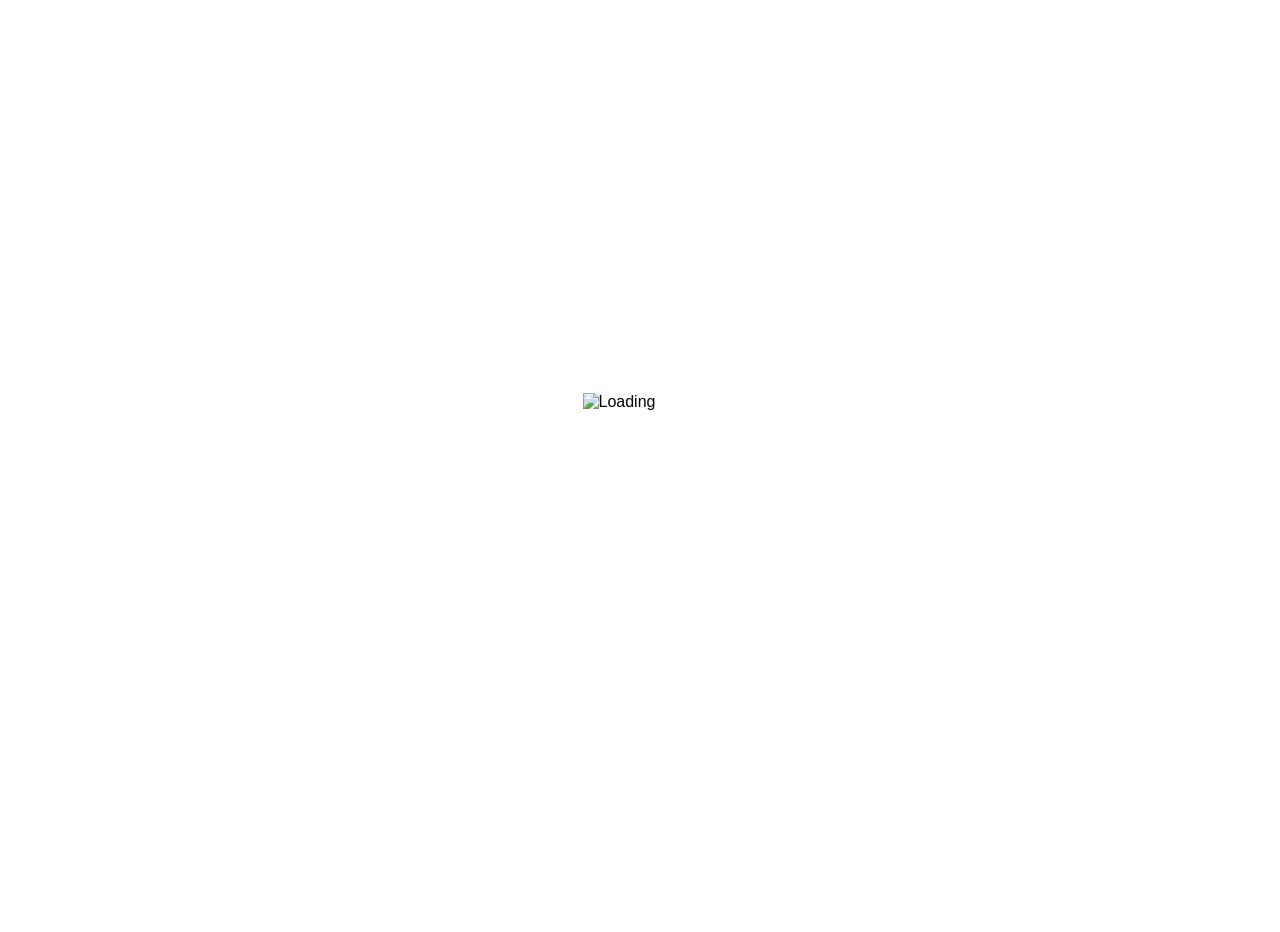
==== index.html @ 1525aed3 "Add files via upload" ====
<!DOCTYPE html>
<html lang="en">
<head>
    <meta charset="UTF-8">
    <meta name="viewport" content="width=device-width, initial-scale=1.0">
    <title>PC13</title>
    <style>
        @font-face {
            font-family: 'OCR-A BT';
            font-style: normal;
            font-weight: normal;
            src: local('OCR-A BT'), url('OCR-a___.woff') format('woff');
        }

        * {
            margin: 0;
            padding: 0;
            box-sizing: border-box;
        }

        body {
            font-family: Arial, Helvetica, sans-serif;
            background-color: #fff;
            padding-top: 32px; /* Increased by 60% from 20px */
            /* Remove overflow: hidden to allow scrolling */
        }

        .container {
            min-height: 100vh;
            position: relative;
            display: flex;
            align-items: center;
            justify-content: center;
        }

        .loading-screen {
            position: fixed;
            top: 0;
            left: 0;
            width: 100%;
            height: 100%;
            background-color: white;
            display: flex;
            align-items: center;
            justify-content: center;
            z-index: 50;
            transition: opacity 0.5s ease;
        }

        .loading-screen.hidden {
            opacity: 0;
            pointer-events: none;
        }

        .loading-gif {
            width: 115px;
            height: 115px;
        }

        /* Mobile specific loading gif sizing */
        @media (max-width: 768px) {
            .loading-gif {
                width: 130px;
                height: 130px;
            }
        }

        @media (max-width: 480px) {
            .loading-gif {
                width: 140px;
                height: 140px;
            }
        }

        /* Large screens */
        @media (min-width: 1440px) {
            .loading-gif {
                width: 150px;
                height: 150px;
            }
        }

        .main-content {
            display: flex;
            flex-direction: column;
            align-items: center;
            justify-content: center;
            opacity: 0;
            transition: opacity 1s ease, transform 1s ease;
            width: 100%;
            height: 100vh;
        }

        .main-content.visible {
            opacity: 1;
        }

        .main-content.slide-up {
            transform: translateY(-100%);
        }

        .main-image {
            max-width: 100%;
            max-height: 70vh;
            object-fit: contain;
        }

        .interaction-area {
            margin-top: 2rem;
            display: flex;
            justify-content: center;
            align-items: center;
            min-height: 60px;
        }

        .enter-button {
            font-size: 3.9rem; /* 30% bigger from 3rem */
            color: #939393; /* 30% darker from #d2d2d2 */
            font-family: Helvetica, Arial, sans-serif;
            font-weight: bold;
            letter-spacing: 0.1em;
            background: none;
            border: none;
            cursor: pointer;
            transition: opacity 0.3s ease;
        }

        .enter-button:hover {
            opacity: 0.7;
        }

        .scan-animation {
            display: none;
        }

        .scan-animation.active {
            display: block;
        }

        .app-footer {
            position: fixed;
            bottom: 15px;
            left: 0;
            width: 100%;
            display: flex;
            justify-content: center;
            padding: 0 20px;
            box-sizing: border-box;
            z-index: 5;
        }

        .footer-text {
            font-family: 'OCR-A BT', monospace;
            font-size: 0.7rem; /* Smaller than previous 0.9rem */
            color: #d2d2d2;
            letter-spacing: 0.1em;
            text-align: right;
            text-decoration: none;
            transition: opacity 0.3s ease;
        }

        .footer-text:hover {
            opacity: 0.7;
        }

        /* Media queries adjustments for footer-text font-size and app-footer padding */
        @media (max-width: 768px) {
            .app-footer {
                bottom: 10px; /* Adjust for mobile */
                padding: 0 15px;
            }
            .footer-text {
                font-size: 0.7rem; /* Increased by 40% from 0.5rem */
            }
        }

        @media (max-width: 480px) {
            .app-footer {
                bottom: 8px; /* Adjust for smaller mobile */
                padding: 0 10px;
            }
            .footer-text {
                font-size: 0.56rem; /* Increased by 40% from 0.4rem */
            }
        }

        @media (max-width: 375px) {
            .footer-text {
                font-size: 0.49rem; /* Increased by 40% from 0.35rem */
            }
        }

        .content-page {
            position: fixed;
            top: 0;
            left: 0;
            width: 100vw;
            height: 100vh;
            background: #fff;
            overflow-y: auto;
            transform: translateY(100%);
            opacity: 0;
            transition: transform 1s cubic-bezier(0.77,0,0.175,1), opacity 0.7s cubic-bezier(0.77,0,0.175,1);
            padding: 3vw 0 0 0;
            z-index: 10;
            will-change: transform, opacity;
        }
        .content-page.slide-up {
            transform: translateY(0);
            opacity: 1;
        }

        .gallery-container {
            width: 100%;
            max-width: 900px;
            margin: 0 auto;
            display: flex;
            flex-direction: column;
            gap: 3.9vw;
        }

        .gallery-grid {
            background: #fff;
            border-radius: 24px;
            box-shadow: 0 4px 24px rgba(0,0,0,0.08);
            border: none;
            overflow: hidden;
            display: flex;
            flex-direction: column;
            align-items: center;
            transition: box-shadow 0.2s, transform 0.3s cubic-bezier(0.77,0,0.175,1);
            margin: 0 auto;
            padding: 0;
            width: 90%;
            height: 320px;
            justify-content: center;
            cursor: pointer;
        }
        
        .gallery-grid:hover {
            box-shadow: 0 8px 32px rgba(0,0,0,0.12);
            transform: translateY(-5px);
        }
        
        .gallery-grid:active {
            transform: translateY(0px);
        }
        
        .grid-image {
            width: 100%;
            height: 100%;
            display: block;
            object-fit: cover;
            background-size: cover;
            background-position: center;
            background-repeat: no-repeat;
            border-radius: 24px;
            margin: 0;
            padding: 0;
            transform: scale(1.1);
            transition: transform 0.4s cubic-bezier(0.77,0,0.175,1);
        }
        
        .gallery-grid:hover .grid-image {
            transform: scale(1.05);
        }
        
        .grid-content {
            display: none;
        }
        
        .grid-watermark {
            font-size: 1rem;
            color: #222;
            letter-spacing: 0.12em;
            font-weight: 600;
            opacity: 0.7;
            text-align: center;
            margin-top: 1vw;
            margin-bottom: 480px; /* Added spacing as requested */
            position: static;
        }

        .content-page > .gallery-container {
            position: static;
        }

        /* Grid stack elements */
        .grid-stack {
            display: flex;
            flex-direction: column;
            gap: 1vw;
            align-items: center;
            margin-bottom: 2vw;
            opacity: 0;
            transform: translateY(40px);
            pointer-events: none;
            transition: opacity 0.5s cubic-bezier(0.77,0,0.175,1), transform 0.5s cubic-bezier(0.77,0,0.175,1);
            max-height: 0;
            overflow: hidden;
        }
        
        .grid-stack.active {
            opacity: 1;
            transform: translateY(0);
            pointer-events: auto;
            max-height: 2000px; /* Large enough to contain content */
            transition: opacity 0.5s cubic-bezier(0.77,0,0.175,1), 
                        transform 0.5s cubic-bezier(0.77,0,0.175,1),
                        max-height 0.8s cubic-bezier(0.77,0,0.175,1);
        }
        
        .stack-image {
            width: 80%;
            border-radius: 16px;
            box-shadow: 0 2px 8px rgba(0,0,0,0.08);
            transition: transform 0.3s ease;
        }
        
        .stack-image:hover {
            transform: translateY(-3px);
        }

        /* Individual grid backgrounds */
        .grid-1 .grid-image {
            background-image: url('https://hebbkx1anhila5yf.public.blob.vercel-storage.com/grid1-h4NWrFlm1QireasBwzZhh22TbZPwlL.png');
            background-position: center;
            background-size: cover;
        }

        .grid-2 .grid-image {
            background-image: url('https://hebbkx1anhila5yf.public.blob.vercel-storage.com/grid2-BkUCucTD9xiLj1kWS5N3M6sU5btwRF.png');
            background-position: center;
            background-size: cover;
        }

        .grid-3 .grid-image {
            background-image: url('https://hebbkx1anhila5yf.public.blob.vercel-storage.com/grid3-OSI564vIZPV7BCqj7OarumhDU2wzLh.png');
            background-position: center;
            background-size: cover;
        }

        .grid-4 .grid-image {
            background-image: url('https://hebbkx1anhila5yf.public.blob.vercel-storage.com/grid4-G1i7DhtD90I8GTelT2Oa5s6XekS08J.png');
            background-position: center;
            background-size: cover;
        }

        .grid-5 .grid-image {
            background-image: url('https://hebbkx1anhila5yf.public.blob.vercel-storage.com/grid5-SWEdTR3ECYSGdLUKtqPj372J2hIRB0.png');
            background-position: center;
            background-size: cover;
        }

        /* Hide scrollbars for a cleaner look */
        .content-page::-webkit-scrollbar {
            width: 0.5em;
            background: transparent;
        }
        .content-page::-webkit-scrollbar-thumb {
            background: #e0e0e0;
            border-radius: 8px;
        }

        @media (max-width: 768px) {
            body {
                padding-top: 24px; /* Increased by 60% from 15px */
            }

            .main-content {
                padding-bottom: 192px; /* Increased by 60% from 120px */
            }

            .main-image {
                max-height: 60vh;
            }
            
            .interaction-area {
                margin-top: 1.5rem;
            }

            .enter-button {
                font-size: 3.25rem; /* 30% bigger from 2.5rem */
            }

            .app-footer {
                bottom: 10px; /* Adjust for mobile */
                padding: 0 15px;
            }

            .footer-text {
                font-size: 0.7rem; /* Increased by 40% from 0.5rem */
            }

            .content-page {
                padding: 1rem 0.5rem;
            }

            .gallery-container {
                gap: 2vw;
            }

            .gallery-grid {
                height: 220px;
            }

            .grid-watermark {
                margin-bottom: 330px;
            }
            
            .stack-image {
                width: 90%;
            }
        }

        @media (max-width: 480px) {
            body {
                padding-top: 16px; /* Increased by 60% from 10px */
            }

            .main-content {
                padding-bottom: 160px; /* Increased by 60% from 100px */
            }

            .main-image {
                max-height: 50vh;
            }
            
            .interaction-area {
                margin-top: 1rem;
            }

            .enter-button {
                font-size: 2.6rem; /* 30% bigger from 2rem */
            }

            .app-footer {
                bottom: 8px; /* Adjust for smaller mobile */
                padding: 0 10px;
            }

            .footer-text {
                font-size: 0.56rem; /* Increased by 40% from 0.4rem */
            }
        }

        @media (max-width: 375px) {
            .footer-text {
                font-size: 0.49rem; /* Increased by 40% from 0.35rem */
            }
        }

        @media (min-width: 1440px) {
            body {
                padding-top: 48px; /* Increased by 60% from 30px */
            }

            .main-content {
                padding-bottom: 240px; /* Increased by 60% from 150px */
            }
        }
    </style>
</head>
<body>
    <div class="container">
        <!-- Loading Screen -->
        <div class="loading-screen" id="loadingScreen">
            <img src="https://hebbkx1anhila5yf.public.blob.vercel-storage.com/loading-buffering-fo7nh4ObdwQyeTokg7mrUoq5wXCiA1.gif" alt="Loading" class="loading-gif">
        </div>

        <!-- Main Content -->
        <div class="main-content" id="mainContent">
            <img src="https://hebbkx1anhila5yf.public.blob.vercel-storage.com/TRASHUX%20html%20web002landingfixed-DlOCRY1J0hmqjQsI4xpmykXkcKp9g4.png" alt="TRASHUX" class="main-image">
            
            <div class="interaction-area" id="interactionArea">
                <button class="enter-button" id="enterButton">ENTER</button>
                <img src="https://hebbkx1anhila5yf.public.blob.vercel-storage.com/original-779f1d5d2e5e891f2d528582bbcc1b02-WySj6VyFh4OF8jda52E7uu5m95roPc.gif" alt="Scanning" width="187" height="187" class="scan-animation" id="scanAnimation">
            </div>
        </div>

        <!-- Footer Text -->
        <div class="app-footer">
            <a href="https://www.trashux.net" class="footer-text">MADE BY TRASHUX</a>
        </div>

        <!-- Content Page -->
        <div class="content-page" id="contentPage">
            <div class="gallery-container">
                <!-- Grid 1 -->
                <div class="gallery-grid grid-1" id="grid1">
                    <div class="grid-image"></div>
                    <div class="grid-content"></div>
                </div>
                <div class="grid-stack" id="grid1Stack">
                    <img src="/placeholder.svg?height=200&width=600" alt="Grid 1 Content 1" class="stack-image">
                    <img src="/placeholder.svg?height=200&width=600" alt="Grid 1 Content 2" class="stack-image">
                    <img src="/placeholder.svg?height=200&width=600" alt="Grid 1 Content 3" class="stack-image">
                </div>
                
                <!-- Grid 2 -->
                <div class="gallery-grid grid-2" id="grid2">
                    <div class="grid-image"></div>
                    <div class="grid-content"></div>
                </div>
                <div class="grid-stack" id="grid2Stack">
                    <img src="/placeholder.svg?height=200&width=600" alt="Grid 2 Content 1" class="stack-image">
                    <img src="/placeholder.svg?height=200&width=600" alt="Grid 2 Content 2" class="stack-image">
                </div>
                
                <!-- Grid 3 -->
                <div class="gallery-grid grid-3" id="grid3">
                    <div class="grid-image"></div>
                    <div class="grid-content"></div>
                </div>
                <div class="grid-stack" id="grid3Stack">
                    <img src="/placeholder.svg?height=200&width=600" alt="Grid 3 Content 1" class="stack-image">
                    <img src="/placeholder.svg?height=200&width=600" alt="Grid 3 Content 2" class="stack-image">
                    <img src="/placeholder.svg?height=200&width=600" alt="Grid 3 Content 3" class="stack-image">
                </div>
                
                <!-- Grid 4 -->
                <div class="gallery-grid grid-4" id="grid4">
                    <div class="grid-image"></div>
                    <div class="grid-content"></div>
                </div>
                <div class="grid-stack" id="grid4Stack">
                    <img src="/placeholder.svg?height=200&width=600" alt="Grid 4 Content 1" class="stack-image">
                </div>
                
                <!-- Grid 5 -->
                <div class="gallery-grid grid-5" id="grid5">
                    <div class="grid-image"></div>
                    <div class="grid-content"></div>
                </div>
                <div class="grid-stack" id="grid5Stack">
                    <img src="/placeholder.svg?height=200&width=600" alt="Grid 5 Content 1" class="stack-image">
                    <img src="/placeholder.svg?height=200&width=600" alt="Grid 5 Content 2" class="stack-image">
                </div>
            </div>
            <div class="grid-watermark">TRASHUX.NET</div>
        </div>
    </div>

    <script src="https://unpkg.com/@studio-freight/lenis@1.0.38/bundled/lenis.min.js"></script>
    <script>
        // Wait for page to load
        window.addEventListener('load', function() {
            const loadingScreen = document.getElementById('loadingScreen');
            const mainContent = document.getElementById('mainContent');
            const enterButton = document.getElementById('enterButton');
            const scanAnimation = document.getElementById('scanAnimation');
            const contentPage = document.getElementById('contentPage');

            // Show loading for 2.3 seconds
            setTimeout(function() {
                // Hide loading screen
                loadingScreen.classList.add('hidden');
                // Show main content with fade in
                setTimeout(function() {
                    mainContent.classList.add('visible');
                }, 100);
            }, 2300);

            // Add click handler to ENTER button - open the TX page file directly
            enterButton.addEventListener('click', function() {
                // Open the specific file that contains the full TX content
                window.location.href = 'tx/index (2).html';
            });
            
            // Make all grids clickable
            const grids = document.querySelectorAll('.gallery-grid');
            const gridStacks = document.querySelectorAll('.grid-stack');
            
            // Track which grid is currently expanded
            let activeGridId = null;
            
            grids.forEach((grid) => {
                grid.addEventListener('click', function() {
                    const gridId = this.id;
                    const targetStack = document.getElementById(gridId + 'Stack');
                    
                    // If clicking the same grid that's already active, close it
                    if (activeGridId === gridId) {
                        targetStack.classList.remove('active');
                        activeGridId = null;
                        return;
                    }
                    
                    // Close any currently open grid
                    if (activeGridId) {
                        document.getElementById(activeGridId + 'Stack').classList.remove('active');
                    }
                    
                    // Open the clicked grid
                    targetStack.classList.add('active');
                    activeGridId = gridId;
                    
                    // Scroll to the grid with smooth behavior
                    setTimeout(() => {
                        this.scrollIntoView({behavior: 'smooth', block: 'start'});
                    }, 100);
                });
            });
            
            // Initialize Lenis for smooth scrolling
            function initSmoothScroll() {
                const lenis = new Lenis({
                    wrapper: contentPage,
                    content: contentPage,
                    duration: 1.2,
                    easing: (t) => Math.min(1, 1.001 - Math.pow(2, -10 * t)),
                    direction: 'vertical',
                    gestureDirection: 'vertical',
                    smooth: true,
                    smoothTouch: false,
                    touchMultiplier: 2,
                    infinite: false,
                });
                
                function raf(time) {
                    lenis.raf(time);
                    requestAnimationFrame(raf);
                }
                
                requestAnimationFrame(raf);
            }
        });
    </script>
</body>
</html>
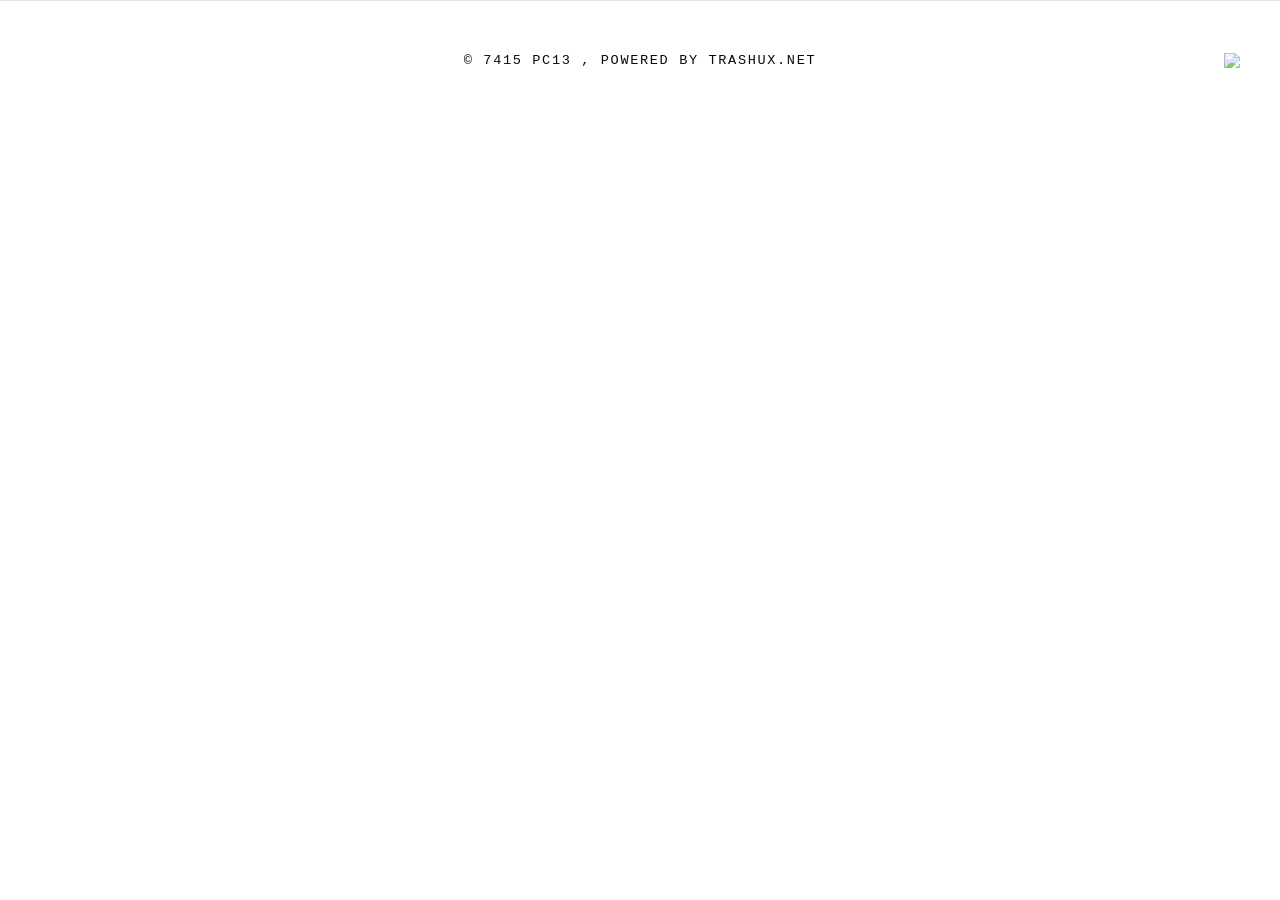
==== commit 28001cc4: "feat: implement PC13 carousel and navigation link Create interactive carousel in index.html and upda" ====
--- a/index.html
+++ b/index.html
@@ -1,630 +1,301 @@
 <!DOCTYPE html>
 <html lang="en">
 <head>
-    <meta charset="UTF-8">
-    <meta name="viewport" content="width=device-width, initial-scale=1.0">
-    <title>PC13</title>
-    <style>
-        @font-face {
-            font-family: 'OCR-A BT';
-            font-style: normal;
-            font-weight: normal;
-            src: local('OCR-A BT'), url('OCR-a___.woff') format('woff');
-        }
-
-        * {
-            margin: 0;
-            padding: 0;
-            box-sizing: border-box;
-        }
-
-        body {
-            font-family: Arial, Helvetica, sans-serif;
-            background-color: #fff;
-            padding-top: 32px; /* Increased by 60% from 20px */
-            /* Remove overflow: hidden to allow scrolling */
-        }
-
-        .container {
-            min-height: 100vh;
-            position: relative;
-            display: flex;
-            align-items: center;
-            justify-content: center;
-        }
-
-        .loading-screen {
-            position: fixed;
-            top: 0;
-            left: 0;
-            width: 100%;
-            height: 100%;
-            background-color: white;
-            display: flex;
-            align-items: center;
-            justify-content: center;
-            z-index: 50;
-            transition: opacity 0.5s ease;
-        }
-
-        .loading-screen.hidden {
-            opacity: 0;
-            pointer-events: none;
-        }
-
-        .loading-gif {
-            width: 115px;
-            height: 115px;
-        }
-
-        /* Mobile specific loading gif sizing */
-        @media (max-width: 768px) {
-            .loading-gif {
-                width: 130px;
-                height: 130px;
-            }
-        }
-
-        @media (max-width: 480px) {
-            .loading-gif {
-                width: 140px;
-                height: 140px;
-            }
-        }
-
-        /* Large screens */
-        @media (min-width: 1440px) {
-            .loading-gif {
-                width: 150px;
-                height: 150px;
-            }
-        }
-
-        .main-content {
-            display: flex;
-            flex-direction: column;
-            align-items: center;
-            justify-content: center;
-            opacity: 0;
-            transition: opacity 1s ease, transform 1s ease;
-            width: 100%;
-            height: 100vh;
-        }
-
-        .main-content.visible {
-            opacity: 1;
-        }
-
-        .main-content.slide-up {
-            transform: translateY(-100%);
-        }
-
-        .main-image {
-            max-width: 100%;
-            max-height: 70vh;
-            object-fit: contain;
-        }
-
-        .interaction-area {
-            margin-top: 2rem;
-            display: flex;
-            justify-content: center;
-            align-items: center;
-            min-height: 60px;
-        }
-
-        .enter-button {
-            font-size: 3.9rem; /* 30% bigger from 3rem */
-            color: #939393; /* 30% darker from #d2d2d2 */
-            font-family: Helvetica, Arial, sans-serif;
-            font-weight: bold;
-            letter-spacing: 0.1em;
-            background: none;
-            border: none;
-            cursor: pointer;
-            transition: opacity 0.3s ease;
-        }
-
-        .enter-button:hover {
-            opacity: 0.7;
-        }
-
-        .scan-animation {
-            display: none;
-        }
-
-        .scan-animation.active {
-            display: block;
-        }
-
-        .app-footer {
-            position: fixed;
-            bottom: 15px;
-            left: 0;
-            width: 100%;
-            display: flex;
-            justify-content: center;
-            padding: 0 20px;
-            box-sizing: border-box;
-            z-index: 5;
-        }
-
-        .footer-text {
-            font-family: 'OCR-A BT', monospace;
-            font-size: 0.7rem; /* Smaller than previous 0.9rem */
-            color: #d2d2d2;
-            letter-spacing: 0.1em;
-            text-align: right;
-            text-decoration: none;
-            transition: opacity 0.3s ease;
-        }
-
-        .footer-text:hover {
-            opacity: 0.7;
-        }
-
-        /* Media queries adjustments for footer-text font-size and app-footer padding */
-        @media (max-width: 768px) {
-            .app-footer {
-                bottom: 10px; /* Adjust for mobile */
-                padding: 0 15px;
-            }
-            .footer-text {
-                font-size: 0.7rem; /* Increased by 40% from 0.5rem */
-            }
-        }
-
-        @media (max-width: 480px) {
-            .app-footer {
-                bottom: 8px; /* Adjust for smaller mobile */
-                padding: 0 10px;
-            }
-            .footer-text {
-                font-size: 0.56rem; /* Increased by 40% from 0.4rem */
-            }
-        }
-
-        @media (max-width: 375px) {
-            .footer-text {
-                font-size: 0.49rem; /* Increased by 40% from 0.35rem */
-            }
-        }
-
-        .content-page {
-            position: fixed;
-            top: 0;
-            left: 0;
-            width: 100vw;
-            height: 100vh;
-            background: #fff;
-            overflow-y: auto;
-            transform: translateY(100%);
-            opacity: 0;
-            transition: transform 1s cubic-bezier(0.77,0,0.175,1), opacity 0.7s cubic-bezier(0.77,0,0.175,1);
-            padding: 3vw 0 0 0;
-            z-index: 10;
-            will-change: transform, opacity;
-        }
-        .content-page.slide-up {
-            transform: translateY(0);
-            opacity: 1;
-        }
-
-        .gallery-container {
-            width: 100%;
-            max-width: 900px;
-            margin: 0 auto;
-            display: flex;
-            flex-direction: column;
-            gap: 3.9vw;
-        }
-
-        .gallery-grid {
-            background: #fff;
-            border-radius: 24px;
-            box-shadow: 0 4px 24px rgba(0,0,0,0.08);
-            border: none;
-            overflow: hidden;
-            display: flex;
-            flex-direction: column;
-            align-items: center;
-            transition: box-shadow 0.2s, transform 0.3s cubic-bezier(0.77,0,0.175,1);
-            margin: 0 auto;
-            padding: 0;
-            width: 90%;
-            height: 320px;
-            justify-content: center;
-            cursor: pointer;
-        }
-        
-        .gallery-grid:hover {
-            box-shadow: 0 8px 32px rgba(0,0,0,0.12);
-            transform: translateY(-5px);
-        }
-        
-        .gallery-grid:active {
-            transform: translateY(0px);
-        }
-        
-        .grid-image {
-            width: 100%;
-            height: 100%;
-            display: block;
-            object-fit: cover;
-            background-size: cover;
-            background-position: center;
-            background-repeat: no-repeat;
-            border-radius: 24px;
-            margin: 0;
-            padding: 0;
-            transform: scale(1.1);
-            transition: transform 0.4s cubic-bezier(0.77,0,0.175,1);
-        }
-        
-        .gallery-grid:hover .grid-image {
-            transform: scale(1.05);
-        }
-        
-        .grid-content {
-            display: none;
-        }
-        
-        .grid-watermark {
-            font-size: 1rem;
-            color: #222;
-            letter-spacing: 0.12em;
-            font-weight: 600;
-            opacity: 0.7;
-            text-align: center;
-            margin-top: 1vw;
-            margin-bottom: 480px; /* Added spacing as requested */
-            position: static;
-        }
-
-        .content-page > .gallery-container {
-            position: static;
-        }
-
-        /* Grid stack elements */
-        .grid-stack {
-            display: flex;
-            flex-direction: column;
-            gap: 1vw;
-            align-items: center;
-            margin-bottom: 2vw;
-            opacity: 0;
-            transform: translateY(40px);
-            pointer-events: none;
-            transition: opacity 0.5s cubic-bezier(0.77,0,0.175,1), transform 0.5s cubic-bezier(0.77,0,0.175,1);
-            max-height: 0;
-            overflow: hidden;
-        }
-        
-        .grid-stack.active {
-            opacity: 1;
-            transform: translateY(0);
-            pointer-events: auto;
-            max-height: 2000px; /* Large enough to contain content */
-            transition: opacity 0.5s cubic-bezier(0.77,0,0.175,1), 
-                        transform 0.5s cubic-bezier(0.77,0,0.175,1),
-                        max-height 0.8s cubic-bezier(0.77,0,0.175,1);
-        }
-        
-        .stack-image {
-            width: 80%;
-            border-radius: 16px;
-            box-shadow: 0 2px 8px rgba(0,0,0,0.08);
-            transition: transform 0.3s ease;
-        }
-        
-        .stack-image:hover {
-            transform: translateY(-3px);
-        }
-
-        /* Individual grid backgrounds */
-        .grid-1 .grid-image {
-            background-image: url('https://hebbkx1anhila5yf.public.blob.vercel-storage.com/grid1-h4NWrFlm1QireasBwzZhh22TbZPwlL.png');
-            background-position: center;
-            background-size: cover;
-        }
-
-        .grid-2 .grid-image {
-            background-image: url('https://hebbkx1anhila5yf.public.blob.vercel-storage.com/grid2-BkUCucTD9xiLj1kWS5N3M6sU5btwRF.png');
-            background-position: center;
-            background-size: cover;
-        }
-
-        .grid-3 .grid-image {
-            background-image: url('https://hebbkx1anhila5yf.public.blob.vercel-storage.com/grid3-OSI564vIZPV7BCqj7OarumhDU2wzLh.png');
-            background-position: center;
-            background-size: cover;
-        }
-
-        .grid-4 .grid-image {
-            background-image: url('https://hebbkx1anhila5yf.public.blob.vercel-storage.com/grid4-G1i7DhtD90I8GTelT2Oa5s6XekS08J.png');
-            background-position: center;
-            background-size: cover;
-        }
-
-        .grid-5 .grid-image {
-            background-image: url('https://hebbkx1anhila5yf.public.blob.vercel-storage.com/grid5-SWEdTR3ECYSGdLUKtqPj372J2hIRB0.png');
-            background-position: center;
-            background-size: cover;
-        }
-
-        /* Hide scrollbars for a cleaner look */
-        .content-page::-webkit-scrollbar {
-            width: 0.5em;
-            background: transparent;
-        }
-        .content-page::-webkit-scrollbar-thumb {
-            background: #e0e0e0;
-            border-radius: 8px;
-        }
-
-        @media (max-width: 768px) {
-            body {
-                padding-top: 24px; /* Increased by 60% from 15px */
-            }
-
-            .main-content {
-                padding-bottom: 192px; /* Increased by 60% from 120px */
-            }
-
-            .main-image {
-                max-height: 60vh;
-            }
-            
-            .interaction-area {
-                margin-top: 1.5rem;
-            }
-
-            .enter-button {
-                font-size: 3.25rem; /* 30% bigger from 2.5rem */
-            }
-
-            .app-footer {
-                bottom: 10px; /* Adjust for mobile */
-                padding: 0 15px;
-            }
-
-            .footer-text {
-                font-size: 0.7rem; /* Increased by 40% from 0.5rem */
-            }
-
-            .content-page {
-                padding: 1rem 0.5rem;
-            }
-
-            .gallery-container {
-                gap: 2vw;
-            }
-
-            .gallery-grid {
-                height: 220px;
-            }
-
-            .grid-watermark {
-                margin-bottom: 330px;
-            }
-            
-            .stack-image {
-                width: 90%;
-            }
-        }
-
-        @media (max-width: 480px) {
-            body {
-                padding-top: 16px; /* Increased by 60% from 10px */
-            }
-
-            .main-content {
-                padding-bottom: 160px; /* Increased by 60% from 100px */
-            }
-
-            .main-image {
-                max-height: 50vh;
-            }
-            
-            .interaction-area {
-                margin-top: 1rem;
-            }
-
-            .enter-button {
-                font-size: 2.6rem; /* 30% bigger from 2rem */
-            }
-
-            .app-footer {
-                bottom: 8px; /* Adjust for smaller mobile */
-                padding: 0 10px;
-            }
-
-            .footer-text {
-                font-size: 0.56rem; /* Increased by 40% from 0.4rem */
-            }
-        }
-
-        @media (max-width: 375px) {
-            .footer-text {
-                font-size: 0.49rem; /* Increased by 40% from 0.35rem */
-            }
-        }
-
-        @media (min-width: 1440px) {
-            body {
-                padding-top: 48px; /* Increased by 60% from 30px */
-            }
-
-            .main-content {
-                padding-bottom: 240px; /* Increased by 60% from 150px */
-            }
-        }
-    </style>
+  <meta charset="UTF-8" />
+  <meta name="viewport" content="width=device-width, initial-scale=1.0" />
+  <title>PC13 - Comunal</title>
+  <link rel="preconnect" href="https://fonts.googleapis.com" />
+  <link rel="preconnect" href="https://fonts.gstatic.com" crossorigin />
+  <link href="https://fonts.googleapis.com/css2?family=DM+Sans:wght@300;400;500&display=swap" rel="stylesheet" />
+  <style>
+    @font-face {
+      font-family: 'VCR OSD Mono';
+      font-style: normal;
+      font-weight: normal;
+      src: url('[data-uri]...') format('woff');
+    }
+
+    *, *::before, *::after { box-sizing: border-box; margin: 0; padding: 0; }
+
+    body {
+      background: #ffffff;
+      color: #0a0a0a;
+      font-family: 'DM Sans', sans-serif;
+      font-weight: 300;
+      -webkit-font-smoothing: antialiased;
+    }
+
+    .slide {
+      position: relative;
+      width: 100%;
+    }
+
+    .slide img.bg {
+      width: 100%;
+      display: block;
+    }
+
+    .slide a.label-btn {
+      position: absolute;
+      display: block;
+      cursor: pointer;
+      text-decoration: none;
+      bottom: 9%;
+      left: 50%;
+      transform: translateX(-50%);
+    }
+
+    .slide a.label-btn img {
+      width: 28vw;
+      max-width: 320px;
+      min-width: 160px;
+      display: block;
+    }
+
+    /* ── REVEAL PANEL ── */
+    .reveal-panel {
+      width: 100%;
+      background: #ffffff;
+      overflow: hidden;
+      max-height: 0;
+      opacity: 0;
+      transition: max-height 0.7s cubic-bezier(0.4,0,0.2,1), opacity 0.6s ease;
+    }
+
+    .reveal-panel.open {
+      max-height: 2000px;
+      opacity: 1;
+    }
+
+    .reveal-inner {
+      padding: 72px 40px 80px;
+      max-width: 900px;
+      margin: 0 auto;
+    }
+
+    .reveal-text {
+      font-family: 'VCR OSD Mono', 'Courier New', monospace;
+      font-size: clamp(0.75rem, 1.2vw, 0.92rem);
+      line-height: 2;
+      letter-spacing: 0.04em;
+      text-transform: uppercase;
+      color: #0a0a0a;
+      white-space: pre-wrap;
+      opacity: 0;
+      transform: translateY(16px);
+      transition: opacity 0.6s ease 0.3s, transform 0.6s ease 0.3s;
+    }
+
+    .reveal-panel.open .reveal-text {
+      opacity: 1;
+      transform: translateY(0);
+    }
+
+    .hide-btn {
+      margin-top: 48px;
+      display: inline-block;
+      font-family: 'VCR OSD Mono', 'Courier New', monospace;
+      font-size: 0.7rem;
+      letter-spacing: 0.12em;
+      text-transform: uppercase;
+      color: rgba(0,0,0,0.35);
+      background: none;
+      border: none;
+      cursor: pointer;
+      padding: 0;
+      transition: color 0.2s;
+    }
+
+    .hide-btn:hover { color: #0a0a0a; }
+
+    /* ── FOOTER ── */
+    footer {
+      width: 100%;
+      padding: 52px 40px;
+      border-top: 1px solid rgba(0,0,0,0.1);
+      display: flex;
+      align-items: center;
+      justify-content: center;
+      position: relative;
+    }
+
+    .take-test-btn {
+      font-family: 'VCR OSD Mono', 'Courier New', monospace;
+      font-size: 0.85rem;
+      letter-spacing: 0.12em;
+      text-transform: uppercase;
+      color: #0a0a0a;
+      text-decoration: none;
+      transition: opacity 0.2s;
+    }
+
+    .take-test-btn:hover {
+      opacity: 0.4;
+    }
+
+    .dino-link {
+      position: absolute;
+      right: 40px;
+      display: flex;
+      align-items: center;
+    }
+
+    .dino-icon {
+      height: 0.935rem;
+      width: auto;
+      opacity: 0.7;
+      transition: opacity 0.2s, transform 0.2s;
+    }
+
+    .dino-link:hover .dino-icon {
+      opacity: 1;
+      transform: translateY(-3px);
+    }
+
+    @media (max-width: 768px) {
+      footer { padding: 40px 20px; }
+      .reveal-inner { padding: 40px 20px 56px; }
+      .reveal-text { font-size: 0.72rem; line-height: 1.85; }
+
+      /* swap to mobile images */
+      .slide-00 img.bg { content: url('https://hebbkx1anhila5yf.public.blob.vercel-storage.com/stack0mobil-IXEFchk3nLqn8kpWVKfv57i1vDsrcs.png'); }
+      .slide-0 img.bg  { content: url('https://hebbkx1anhila5yf.public.blob.vercel-storage.com/stack0mobil-IXEFchk3nLqn8kpWVKfv57i1vDsrcs.png'); }
+      .slide-01 img.bg { content: url('https://hebbkx1anhila5yf.public.blob.vercel-storage.com/stack01mobil-efqFieBzyG0VDdpPjtRNnJkX44PpxO.png'); }
+      .slide-1 img.bg  { content: url('https://hebbkx1anhila5yf.public.blob.vercel-storage.com/stack1mobil-h3PzgBcqpVXp0vHm9kO6nvP0k36M8m.png'); }
+      .slide-2 img.bg  { content: url('https://hebbkx1anhila5yf.public.blob.vercel-storage.com/stack2mobil-bWTfFakvZyZiSzUwhGV1adtal8o7Ob.png'); }
+      .slide-04 img.bg { content: url('https://hebbkx1anhila5yf.public.blob.vercel-storage.com/stack04mobil-vnXeozQXh0O0SnnI0lDZjyt0zaHZiv.png'); }
+      .slide-3 img.bg  { content: url('https://hebbkx1anhila5yf.public.blob.vercel-storage.com/stack3mobil-dCpAoFzSqUVYHkCsN29Tau3sIGtJnd.png'); }
+
+      /* hide the desktop button image overlays */
+      .slide a.label-btn img { display: none; }
+
+      /* invisible hit area precisely over the baked-in pill button */
+      .slide a.label-btn {
+        left: 14%;
+        width: 72%;
+        bottom: 4.5%;
+        height: 8%;
+        transform: none;
+      }
+    }
+
+    @media (max-width: 430px) {
+      .reveal-text { font-size: 0.65rem; line-height: 1.8; letter-spacing: 0.02em; }
+      .reveal-inner { padding: 32px 16px 48px; }
+
+      .slide a.label-btn {
+        left: 14%;
+        width: 72%;
+        bottom: 4.5%;
+        height: 8%;
+        transform: none;
+      }
+    }
+  </style>
 </head>
 <body>
-    <div class="container">
-        <!-- Loading Screen -->
-        <div class="loading-screen" id="loadingScreen">
-            <img src="https://hebbkx1anhila5yf.public.blob.vercel-storage.com/loading-buffering-fo7nh4ObdwQyeTokg7mrUoq5wXCiA1.gif" alt="Loading" class="loading-gif">
-        </div>
-
-        <!-- Main Content -->
-        <div class="main-content" id="mainContent">
-            <img src="https://hebbkx1anhila5yf.public.blob.vercel-storage.com/TRASHUX%20html%20web002landingfixed-DlOCRY1J0hmqjQsI4xpmykXkcKp9g4.png" alt="TRASHUX" class="main-image">
-            
-            <div class="interaction-area" id="interactionArea">
-                <button class="enter-button" id="enterButton">ENTER</button>
-                <img src="https://hebbkx1anhila5yf.public.blob.vercel-storage.com/original-779f1d5d2e5e891f2d528582bbcc1b02-WySj6VyFh4OF8jda52E7uu5m95roPc.gif" alt="Scanning" width="187" height="187" class="scan-animation" id="scanAnimation">
-            </div>
-        </div>
-
-        <!-- Footer Text -->
-        <div class="app-footer">
-            <a href="https://www.trashux.net" class="footer-text">MADE BY TRASHUX</a>
-        </div>
-
-        <!-- Content Page -->
-        <div class="content-page" id="contentPage">
-            <div class="gallery-container">
-                <!-- Grid 1 -->
-                <div class="gallery-grid grid-1" id="grid1">
-                    <div class="grid-image"></div>
-                    <div class="grid-content"></div>
-                </div>
-                <div class="grid-stack" id="grid1Stack">
-                    <img src="/placeholder.svg?height=200&width=600" alt="Grid 1 Content 1" class="stack-image">
-                    <img src="/placeholder.svg?height=200&width=600" alt="Grid 1 Content 2" class="stack-image">
-                    <img src="/placeholder.svg?height=200&width=600" alt="Grid 1 Content 3" class="stack-image">
-                </div>
-                
-                <!-- Grid 2 -->
-                <div class="gallery-grid grid-2" id="grid2">
-                    <div class="grid-image"></div>
-                    <div class="grid-content"></div>
-                </div>
-                <div class="grid-stack" id="grid2Stack">
-                    <img src="/placeholder.svg?height=200&width=600" alt="Grid 2 Content 1" class="stack-image">
-                    <img src="/placeholder.svg?height=200&width=600" alt="Grid 2 Content 2" class="stack-image">
-                </div>
-                
-                <!-- Grid 3 -->
-                <div class="gallery-grid grid-3" id="grid3">
-                    <div class="grid-image"></div>
-                    <div class="grid-content"></div>
-                </div>
-                <div class="grid-stack" id="grid3Stack">
-                    <img src="/placeholder.svg?height=200&width=600" alt="Grid 3 Content 1" class="stack-image">
-                    <img src="/placeholder.svg?height=200&width=600" alt="Grid 3 Content 2" class="stack-image">
-                    <img src="/placeholder.svg?height=200&width=600" alt="Grid 3 Content 3" class="stack-image">
-                </div>
-                
-                <!-- Grid 4 -->
-                <div class="gallery-grid grid-4" id="grid4">
-                    <div class="grid-image"></div>
-                    <div class="grid-content"></div>
-                </div>
-                <div class="grid-stack" id="grid4Stack">
-                    <img src="/placeholder.svg?height=200&width=600" alt="Grid 4 Content 1" class="stack-image">
-                </div>
-                
-                <!-- Grid 5 -->
-                <div class="gallery-grid grid-5" id="grid5">
-                    <div class="grid-image"></div>
-                    <div class="grid-content"></div>
-                </div>
-                <div class="grid-stack" id="grid5Stack">
-                    <img src="/placeholder.svg?height=200&width=600" alt="Grid 5 Content 1" class="stack-image">
-                    <img src="/placeholder.svg?height=200&width=600" alt="Grid 5 Content 2" class="stack-image">
-                </div>
-            </div>
-            <div class="grid-watermark">TRASHUX.NET</div>
-        </div>
+
+  <!-- stack00: top -->
+  <div class="slide slide-00">
+    <img class="bg" src="https://hebbkx1anhila5yf.public.blob.vercel-storage.com/stack00-ZG8omtCN50rj5iKY9WTkmznv5E0NQB.png" alt="" />
+  </div>
+
+  <!-- stack0: no label -->
+  <div class="slide slide-0">
+    <img class="bg" src="https://hebbkx1anhila5yf.public.blob.vercel-storage.com/stack0-OO4OHGLCc6tMCHDZiMNhNnoSlASiD2.png" alt="" />
+  </div>
+
+  <!-- stack01: text slide -->
+  <div class="slide slide-01">
+    <img class="bg" src="https://hebbkx1anhila5yf.public.blob.vercel-storage.com/stack01-admuheEFTnwAUuK8f4wUGZ6kBdnzF4.png" alt="" />
+  </div>
+
+  <!-- stack1: WORKFLOW -->
+  <div class="slide slide-1">
+    <img class="bg" src="https://hebbkx1anhila5yf.public.blob.vercel-storage.com/stack1-An3Nn6vKfenDmaS3JVunclYVo7uiDk.png" alt="" />
+    <a class="label-btn" href="#" onclick="togglePanel('panel1'); return false;"><img src="https://hebbkx1anhila5yf.public.blob.vercel-storage.com/stack1textmobil-lct4vbZIbJNUgedjQX8PVAxi2MpmSC.png" alt="WORKFLOW" /></a>
+  </div>
+  <div class="reveal-panel" id="panel1">
+    <div class="reveal-inner">
+      <div class="reveal-text">A STRANGER COMES ACROSS A QR CODE SCANS IT IT TAKES THEM TO THE PC13 PROGRAM REGISTRATION PAGE. YOU COULD EITHER REGISTER IN THEATRE OR SPECTATOR SPECTATORS HAVE LIMITED SEATS THEATRE HAS A LIMITED TIME SLOT FOR BOTH WE'RE LOOKING FOR THE FIRST 100 REGISTRATIONS
+ONCE REGISTRATION IS COMPLETED THEY GET EMAILED A RECEIPT WITH ACCESS CODES INSTRUCTIONS AND THE DAYS SCHEDULE
+THERE WILL BE NO IN PERSON SALES ONLY WAY TO GET IN WOULD BE TO TRADE PLACES WITH SOMEONE WHICH WOULD LEAVE A TEMPORARY BAN ON YOUR RECORD
+CAUSE WE FEEL THIS IS SOMETHING YOU SHOULDN'T TRADE FOR ANYTHING AND IF YOU FEEL LIKE YOU CAN THEN YOU SHOULDN'T BE HERE
+SCHEDULE IS SIMILAR TO THE CHURCHES
+WE BROADCAST LIVE
+WE DESIGN THE ENVIRONMENT
+WE HAVE ARCHIVERS RESPONSIBLE FOR REDCARPET PAPARAZZI PHOTOGRAPHY, FILMING AND PERSONAL IDS FOR EVERY MEMBER
+WE HAVE THEATRE CONCERT PERFORMANCES WITH A HIDDEN SET LIST REVEALED ONLY AT THE EVENT    AND AN AMAZING REFEREE
+WE HAVE A TED TALK   FIRESIDE CHAT  PRESS WITH THE MONTHS COLLABORATOR
+WE HAVE ANNOUNCEMENTS
+WE HAVE A SUPPORT SEGMENT CALLED MATT2BEN FOR SUPPORT OF OTHER PROJECTS  RENT OR ANYTHING WE NEED A FLYING CARPET FOR
+WE HAVE A FIRST TIME WELCOME THING   WITH FORMS
+WE HAVE A SECOND TIME WELCOME THING  WITH FORMS
+WE HAVE A STAGE DESIGN PRODUCTION SET DOWN THING</div>
+      <button class="hide-btn" onclick="togglePanel('panel1')">— HIDE TEXT</button>
     </div>
-
-    <script src="https://unpkg.com/@studio-freight/lenis@1.0.38/bundled/lenis.min.js"></script>
-    <script>
-        // Wait for page to load
-        window.addEventListener('load', function() {
-            const loadingScreen = document.getElementById('loadingScreen');
-            const mainContent = document.getElementById('mainContent');
-            const enterButton = document.getElementById('enterButton');
-            const scanAnimation = document.getElementById('scanAnimation');
-            const contentPage = document.getElementById('contentPage');
-
-            // Show loading for 2.3 seconds
-            setTimeout(function() {
-                // Hide loading screen
-                loadingScreen.classList.add('hidden');
-                // Show main content with fade in
-                setTimeout(function() {
-                    mainContent.classList.add('visible');
-                }, 100);
-            }, 2300);
-
-            // Add click handler to ENTER button - open the TX page file directly
-            enterButton.addEventListener('click', function() {
-                // Open the specific file that contains the full TX content
-                window.location.href = 'tx/index (2).html';
-            });
-            
-            // Make all grids clickable
-            const grids = document.querySelectorAll('.gallery-grid');
-            const gridStacks = document.querySelectorAll('.grid-stack');
-            
-            // Track which grid is currently expanded
-            let activeGridId = null;
-            
-            grids.forEach((grid) => {
-                grid.addEventListener('click', function() {
-                    const gridId = this.id;
-                    const targetStack = document.getElementById(gridId + 'Stack');
-                    
-                    // If clicking the same grid that's already active, close it
-                    if (activeGridId === gridId) {
-                        targetStack.classList.remove('active');
-                        activeGridId = null;
-                        return;
-                    }
-                    
-                    // Close any currently open grid
-                    if (activeGridId) {
-                        document.getElementById(activeGridId + 'Stack').classList.remove('active');
-                    }
-                    
-                    // Open the clicked grid
-                    targetStack.classList.add('active');
-                    activeGridId = gridId;
-                    
-                    // Scroll to the grid with smooth behavior
-                    setTimeout(() => {
-                        this.scrollIntoView({behavior: 'smooth', block: 'start'});
-                    }, 100);
-                });
-            });
-            
-            // Initialize Lenis for smooth scrolling
-            function initSmoothScroll() {
-                const lenis = new Lenis({
-                    wrapper: contentPage,
-                    content: contentPage,
-                    duration: 1.2,
-                    easing: (t) => Math.min(1, 1.001 - Math.pow(2, -10 * t)),
-                    direction: 'vertical',
-                    gestureDirection: 'vertical',
-                    smooth: true,
-                    smoothTouch: false,
-                    touchMultiplier: 2,
-                    infinite: false,
-                });
-                
-                function raf(time) {
-                    lenis.raf(time);
-                    requestAnimationFrame(raf);
-                }
-                
-                requestAnimationFrame(raf);
-            }
-        });
-    </script>
+  </div>
+
+  <!-- stack2: HEALTH BENEFITS -->
+  <div class="slide slide-2">
+    <img class="bg" src="https://hebbkx1anhila5yf.public.blob.vercel-storage.com/stack2-r1ydpQmtbW98zot5HwnvGL38MtdWMw.png" alt="" />
+    <a class="label-btn" href="#" onclick="togglePanel('panel2'); return false;"><img src="https://hebbkx1anhila5yf.public.blob.vercel-storage.com/stack2textmobil-l2o2Smes2V5373BFvEjHZSBBBVDA2V.png" alt="HEALTH BENEFITS" /></a>
+  </div>
+  <div class="reveal-panel" id="panel2">
+    <div class="reveal-inner">
+      <div class="reveal-text">NO MORE BARRIERS BETWEEN THE STORY AND ITS AUDIENCE
+DELETION OF ALIENATION VIA COLLABORATION
+LEARNING IMPULSIVELY, STORIES ARE REGISTERED INTO THE SUBCONSCIOUS EASIER WHILE PLAYING
+UNIVERSALLY COMPATIBLE FOR ALL TYPES OF LEARNERS AUDIO, VISUAL, TEXT ETC.
+BYPASS LEARNING DISTRACTIONS 100 TIMES EASIER</div>
+      <button class="hide-btn" onclick="togglePanel('panel2')">— HIDE TEXT</button>
+    </div>
+  </div>
+
+  <!-- stack04: TAKE TEST -->
+  <div class="slide slide-04">
+    <img class="bg" src="https://hebbkx1anhila5yf.public.blob.vercel-storage.com/stack04-6ME17kKOoNkhIDIsReTf5zG3adck2i.png" alt="" />
+    <a class="label-btn" href="https://tally.so/r/ob2lRO" target="_blank" rel="noopener"><img src="https://hebbkx1anhila5yf.public.blob.vercel-storage.com/stack04textmobil-vrAmQSOmp8yKtMkCSMzDa32DOHtEfu.png" alt="TAKE TEST" /></a>
+  </div>
+
+  <!-- stack3: FAQ -->
+  <div class="slide slide-3">
+    <img class="bg" src="https://hebbkx1anhila5yf.public.blob.vercel-storage.com/stack3-iqlMDDbBWQGixmFH61fHBCZnn3JZAp.png" alt="" />
+    <a class="label-btn" href="#" onclick="togglePanel('panel3'); return false;"><img src="https://hebbkx1anhila5yf.public.blob.vercel-storage.com/stack3textmobil-cbx3tOdjuSpsKd6Mx3t9gUZLE7072y.png" alt="FAQ" /></a>
+  </div>
+  <div class="reveal-panel" id="panel3">
+    <div class="reveal-inner">
+      <div class="reveal-text">ETHOS?
+WE BELIEVE ARTISTS HAVING AN OPPORTUNITY TO CREATE AND EXPRESS IS A MANDATORY NET POSITIVE FOR SOCIETY
+
+HOW CAN I BE A PART OF THIS? HOW DO I JOIN?
+REGISTER ONLINE ON WEBSITE. LOOK FOR PLAY TOUR DATES NEAR YOU
+
+HOW DO I JOIN? SUPPORT?
+MATT2BEN FOR ALL AVAILABLE ROLES
+
+WHATS THE MISSION?
+AID THE CHURCH IN SAVING OF SOULS FOR CHRIST</div>
+      <button class="hide-btn" onclick="togglePanel('panel3')">— HIDE TEXT</button>
+    </div>
+  </div>
+
+  <footer>
+    <p class="take-test-btn">© 7415 PC13 , POWERED BY <a href="https://www.trashux.net/" target="_blank" rel="noopener" style="color:inherit;text-decoration:none;">TRASHUX.NET</a></p>
+    <a href="#" class="dino-link" onclick="return false;"><img src="[data-uri]...' alt="Dino" class="dino-icon" /></a>
+  </footer>
+
+  <script>
+    function togglePanel(id) {
+      const panel = document.getElementById(id);
+      panel.classList.toggle('open');
+      if (panel.classList.contains('open')) {
+        setTimeout(() => {
+          panel.scrollIntoView({ behavior: 'smooth', block: 'start' });
+        }, 50);
+      }
+    }
+  </script>
+
 </body>
 </html>
